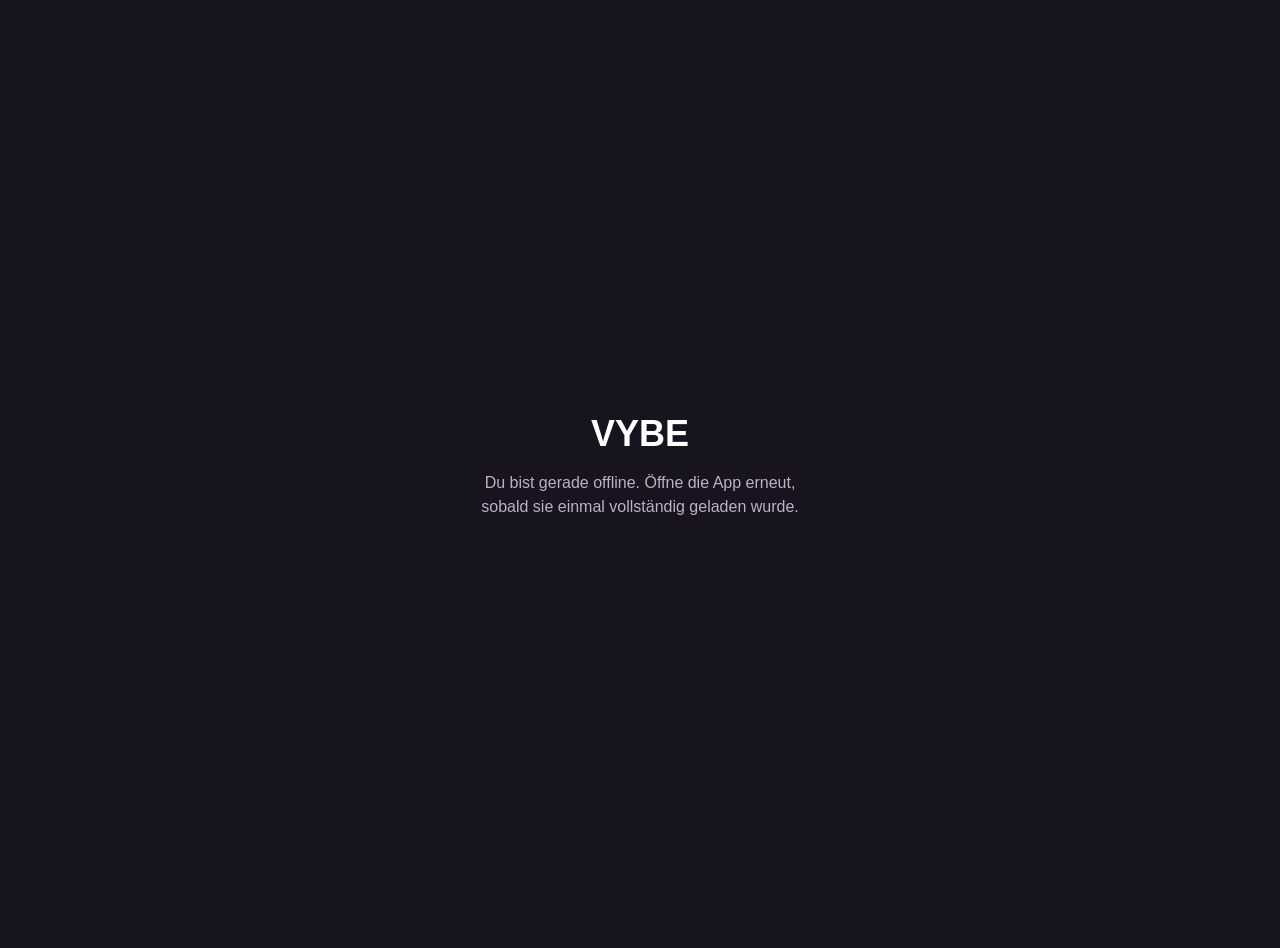
==== offline.html @ d2285f97 "Add files via upload" ====
<!doctype html>
<html lang="de">
<head><meta charset="utf-8"><meta name="viewport" content="width=device-width,initial-scale=1">
<title>VYBE offline</title><style>
body{margin:0;min-height:100vh;display:grid;place-items:center;background:#17131f;color:white;
font-family:-apple-system,BlinkMacSystemFont,"Segoe UI",sans-serif;text-align:center;padding:24px}
div{max-width:360px}h1{font-size:36px;margin:0 0 12px}p{color:#bbb2c5;line-height:1.5}
</style></head><body><div><h1>VYBE</h1><p>Du bist gerade offline. Öffne die App erneut, sobald sie einmal vollständig geladen wurde.</p></div></body></html>
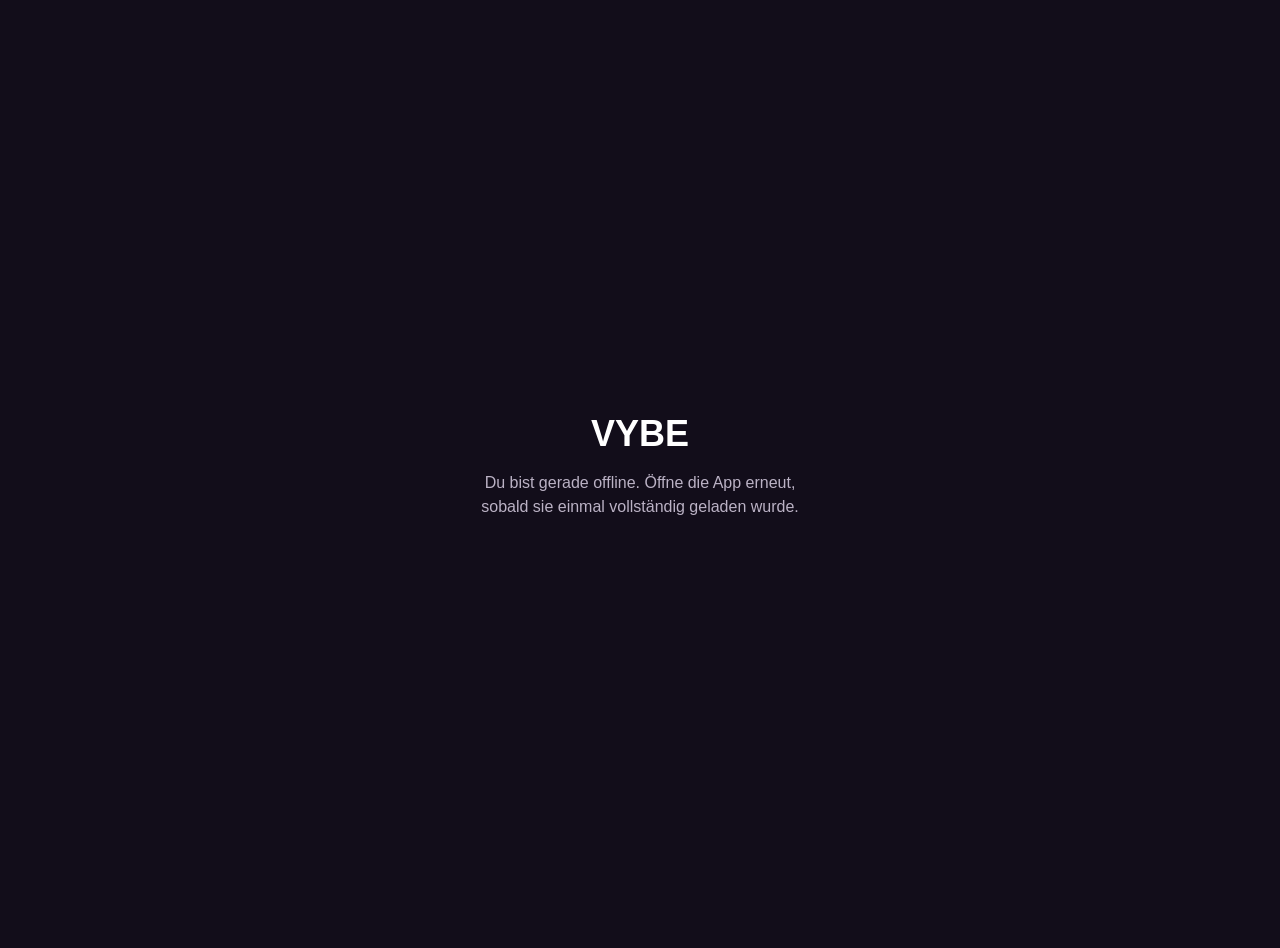
==== commit c70ee935: "VYBE 8.0: Apple-inspiriertes Redesign und PWA-Reparatur - Designsystem in design.css mit Tokens, Spi" ====
--- a/offline.html
+++ b/offline.html
@@ -2,7 +2,7 @@
 <html lang="de">
 <head><meta charset="utf-8"><meta name="viewport" content="width=device-width,initial-scale=1">
 <title>VYBE offline</title><style>
-body{margin:0;min-height:100vh;display:grid;place-items:center;background:#17131f;color:white;
+body{margin:0;min-height:100vh;display:grid;place-items:center;background:#120d1a;color:white;
 font-family:-apple-system,BlinkMacSystemFont,"Segoe UI",sans-serif;text-align:center;padding:24px}
 div{max-width:360px}h1{font-size:36px;margin:0 0 12px}p{color:#bbb2c5;line-height:1.5}
 </style></head><body><div><h1>VYBE</h1><p>Du bist gerade offline. Öffne die App erneut, sobald sie einmal vollständig geladen wurde.</p></div></body></html>
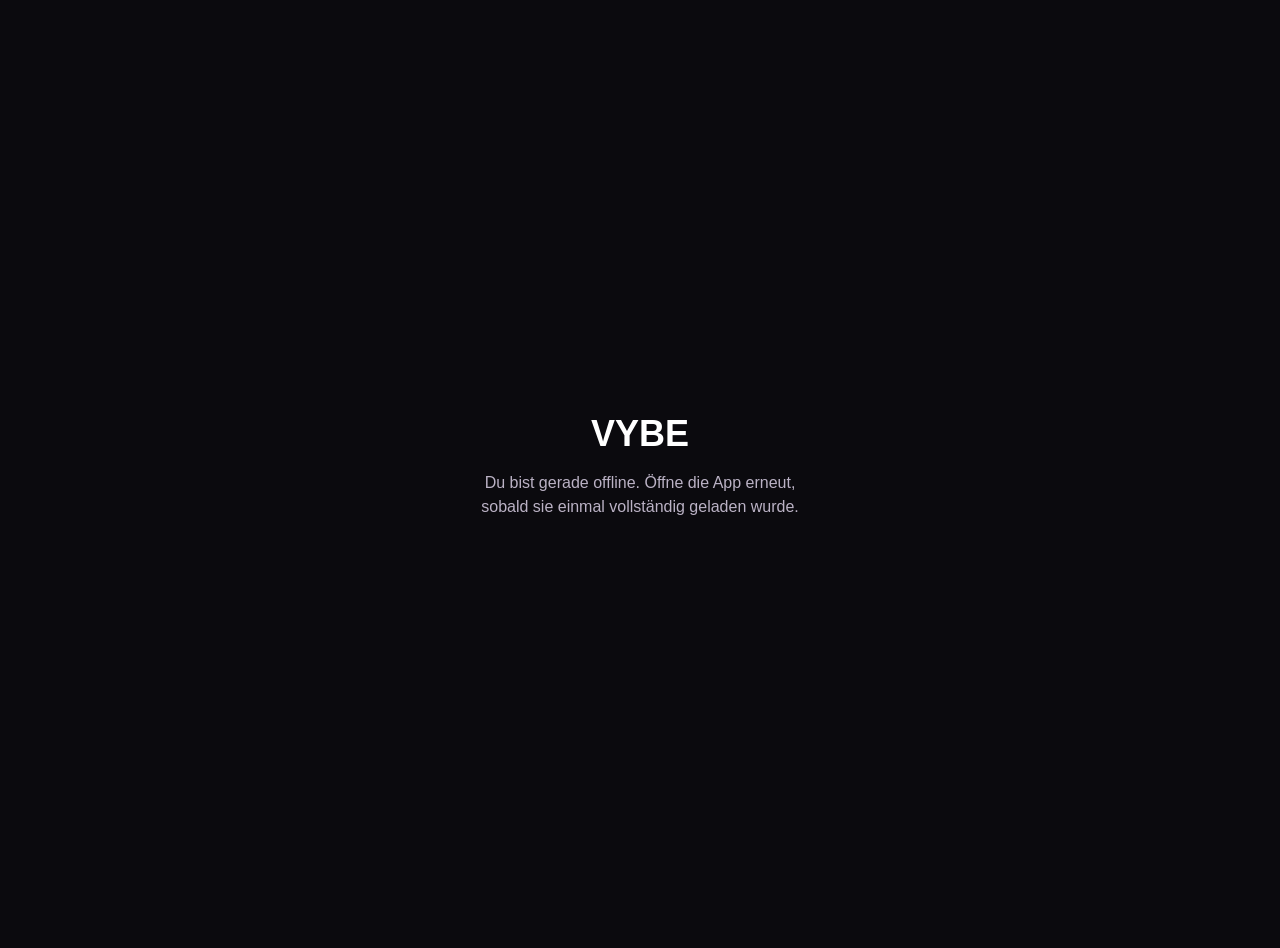
==== commit 1bbbae96: "VYBE 9: Oberfläche von Grund auf neu gestaltet - Altes CSS entfernt, neues Designsystem mit Spielräu" ====
--- a/offline.html
+++ b/offline.html
@@ -2,7 +2,7 @@
 <html lang="de">
 <head><meta charset="utf-8"><meta name="viewport" content="width=device-width,initial-scale=1">
 <title>VYBE offline</title><style>
-body{margin:0;min-height:100vh;display:grid;place-items:center;background:#120d1a;color:white;
+body{margin:0;min-height:100vh;display:grid;place-items:center;background:#0b0a0e;color:white;
 font-family:-apple-system,BlinkMacSystemFont,"Segoe UI",sans-serif;text-align:center;padding:24px}
 div{max-width:360px}h1{font-size:36px;margin:0 0 12px}p{color:#bbb2c5;line-height:1.5}
 </style></head><body><div><h1>VYBE</h1><p>Du bist gerade offline. Öffne die App erneut, sobald sie einmal vollständig geladen wurde.</p></div></body></html>
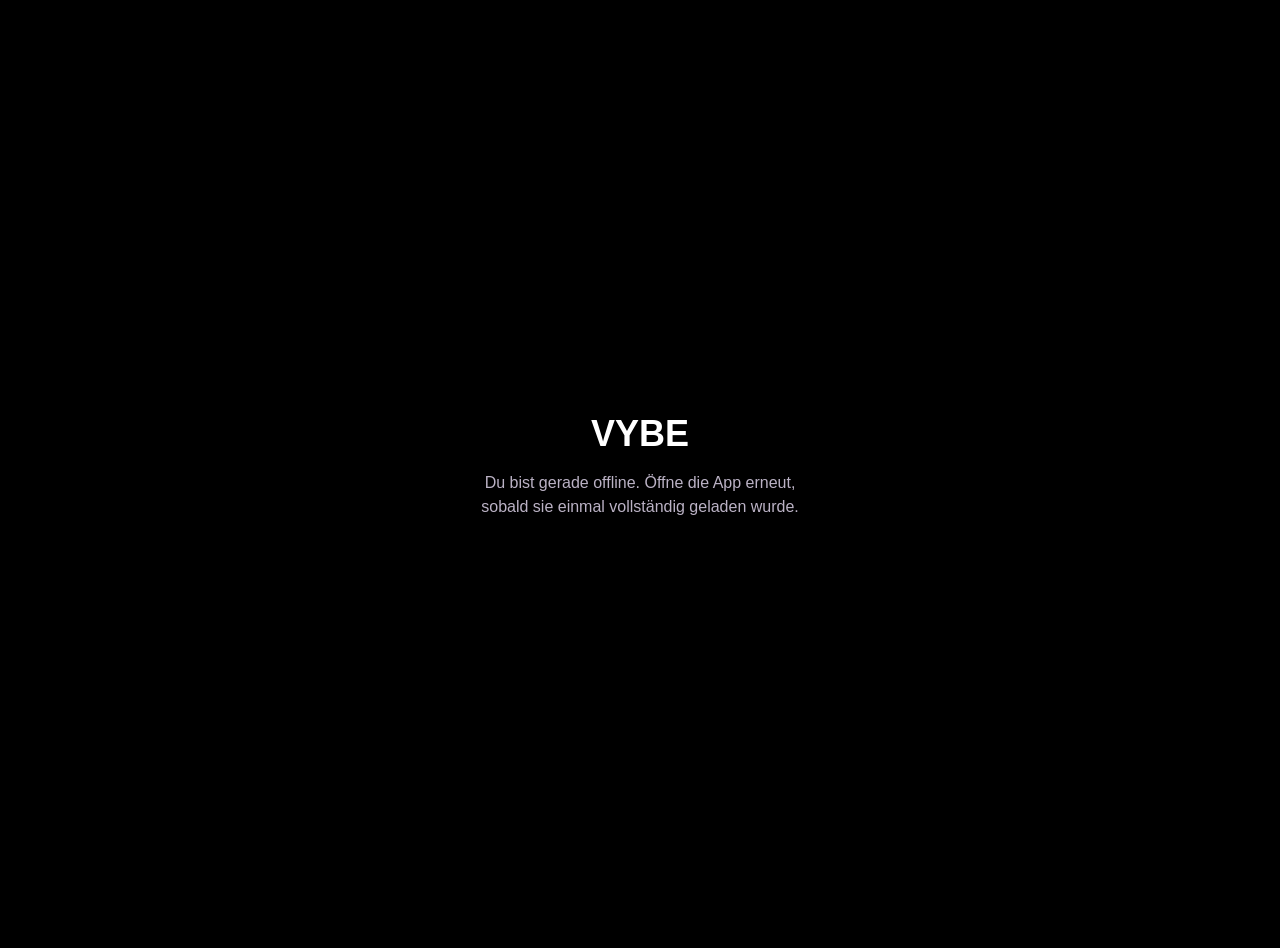
==== commit a7fb1bca: "VYBE 10: Neue App-Struktur mit Farbwelten, Glas-Dock und iOS-Einstellungen - Startseite zum Durchwis" ====
--- a/offline.html
+++ b/offline.html
@@ -2,7 +2,7 @@
 <html lang="de">
 <head><meta charset="utf-8"><meta name="viewport" content="width=device-width,initial-scale=1">
 <title>VYBE offline</title><style>
-body{margin:0;min-height:100vh;display:grid;place-items:center;background:#0b0a0e;color:white;
+body{margin:0;min-height:100vh;display:grid;place-items:center;background:#000000;color:white;
 font-family:-apple-system,BlinkMacSystemFont,"Segoe UI",sans-serif;text-align:center;padding:24px}
 div{max-width:360px}h1{font-size:36px;margin:0 0 12px}p{color:#bbb2c5;line-height:1.5}
 </style></head><body><div><h1>VYBE</h1><p>Du bist gerade offline. Öffne die App erneut, sobald sie einmal vollständig geladen wurde.</p></div></body></html>
